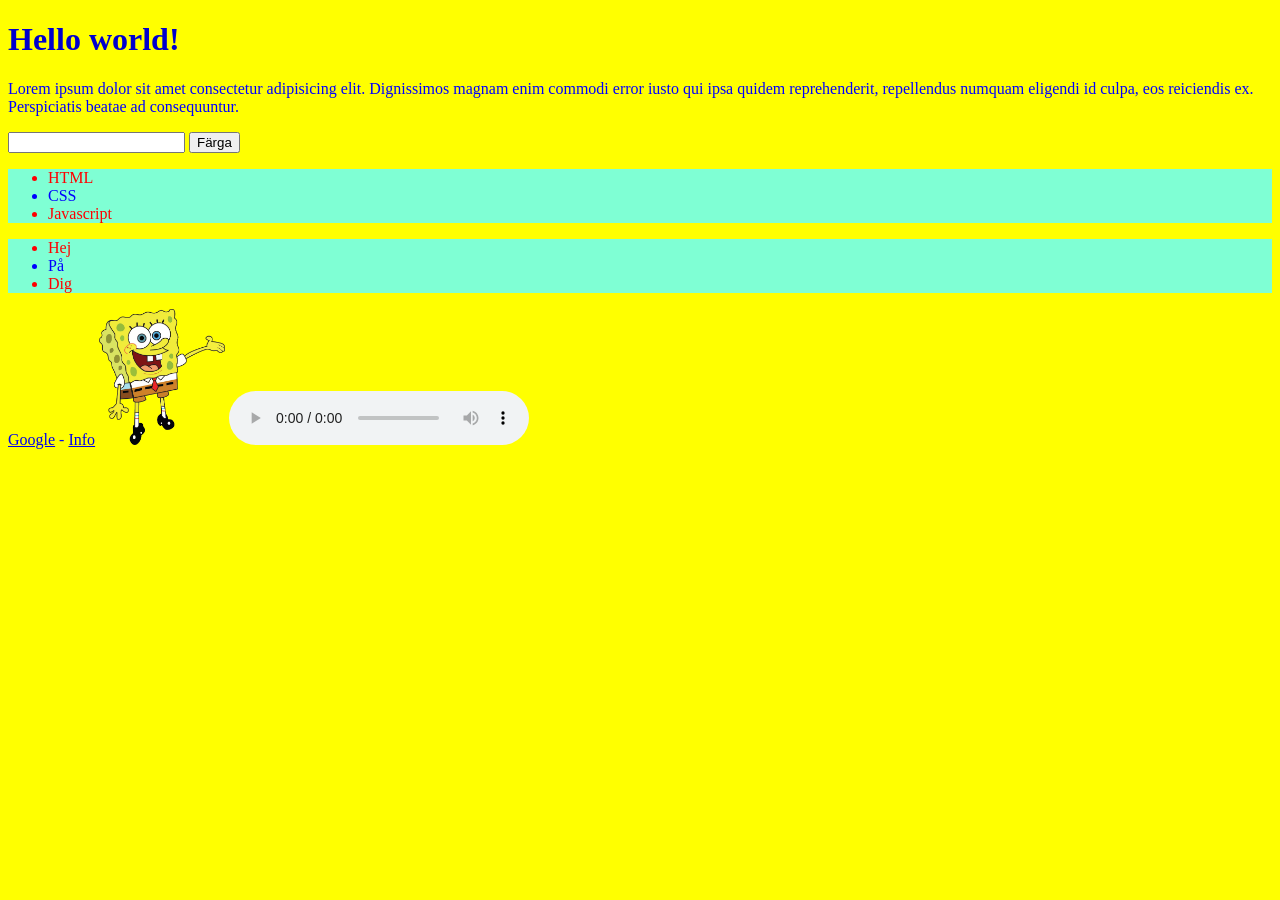
==== index.html @ b113bb6e "Add files via upload" ====
<!DOCTYPE html>

<html>
    <head>
        <title>Info om webben</title>
        <style>

            ul {
                background-color: aquamarine;
            }

            #Rubrik {
                color: mediumblue;
            }

            .redItem {
                color: red;
            }

        </style>
        
        <link rel="stylesheet" href="style.css"/>
        <script src="script.js" defer></script>
        
    </head>

    <body>
        <h1 id="Rubrik">Hello world!</h1>
        <p>Lorem ipsum dolor sit amet consectetur adipisicing elit. Dignissimos magnam enim commodi error iusto qui ipsa quidem reprehenderit, repellendus numquam eligendi id culpa, eos reiciendis ex.
            <br/> Perspiciatis beatae ad consequuntur.</p>

            <input type="text"/ id="setColor" > <button id="doColorBtn">Färga</button>
        
        <ul>
            <li class="redItem">HTML</li>
            <li>CSS</li>
            <li class="redItem">Javascript</li>
        </ul>

        <ul>
            <li class="redItem">Hej</li>
            <li>På</li>
            <li class="redItem">Dig</li>
        </ul>

        <a href="https://www.google.se/">Google</a> - 
        <a href="info.html">Info</a>

        <img src="spongebob.png" style="width: 10%;"/>

        <audio controls autoplay loop>
            <audio src="Krusty-krab.mp3" type="audio/mp3">
          </audio>
        
    </body>
</html>
---- style.css ----
body {
    background-color: yellow;
    color: blue;
}
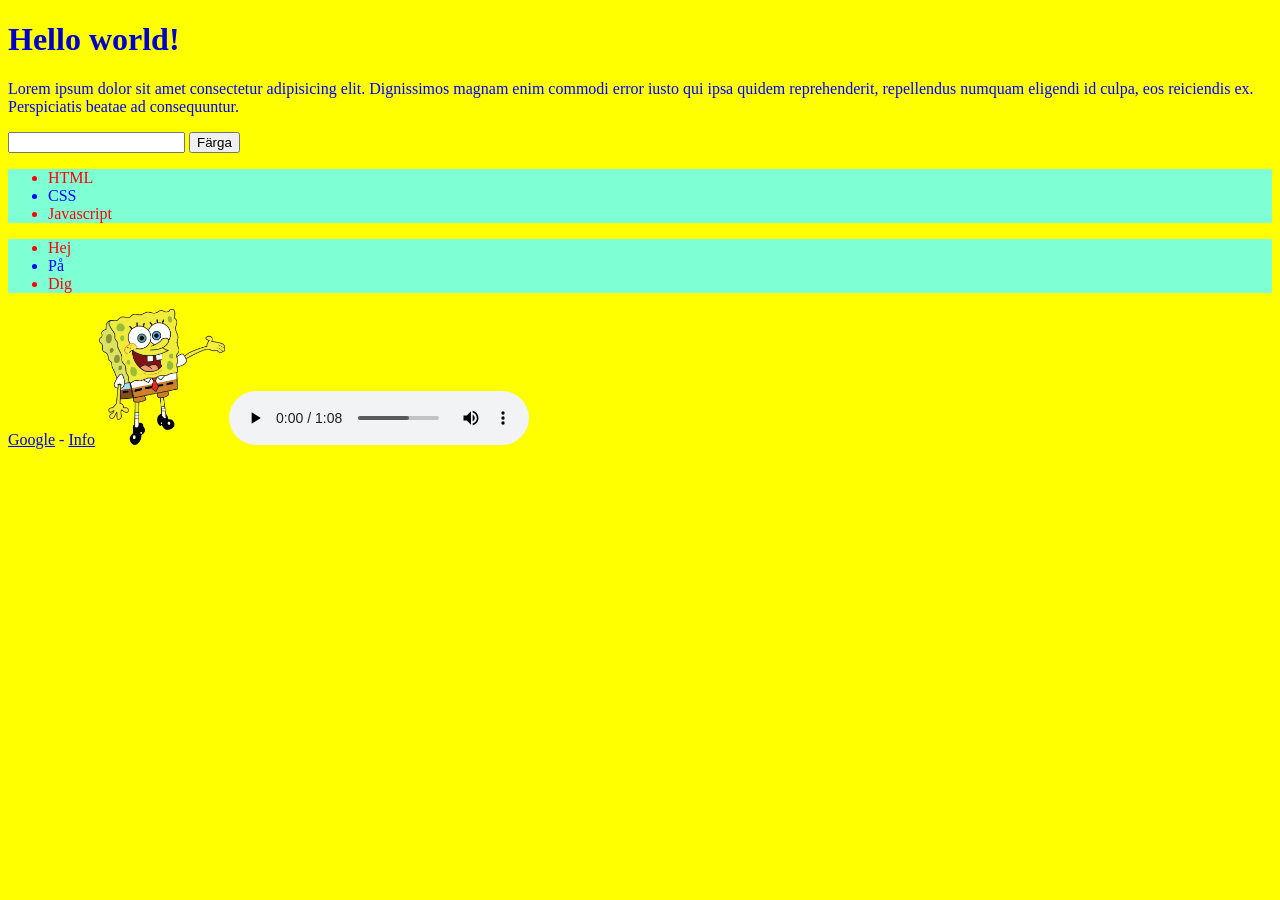
==== commit 1759429b: "new index." ====
--- a/index.html
+++ b/index.html
@@ -49,7 +49,7 @@
         <img src="spongebob.png" style="width: 10%;"/>
 
         <audio controls autoplay loop>
-            <audio src="Krusty-krab.mp3" type="audio/mp3">
+            <source src="Krusty-krab.mp3" type="audio/mp3">
           </audio>
         
     </body>
